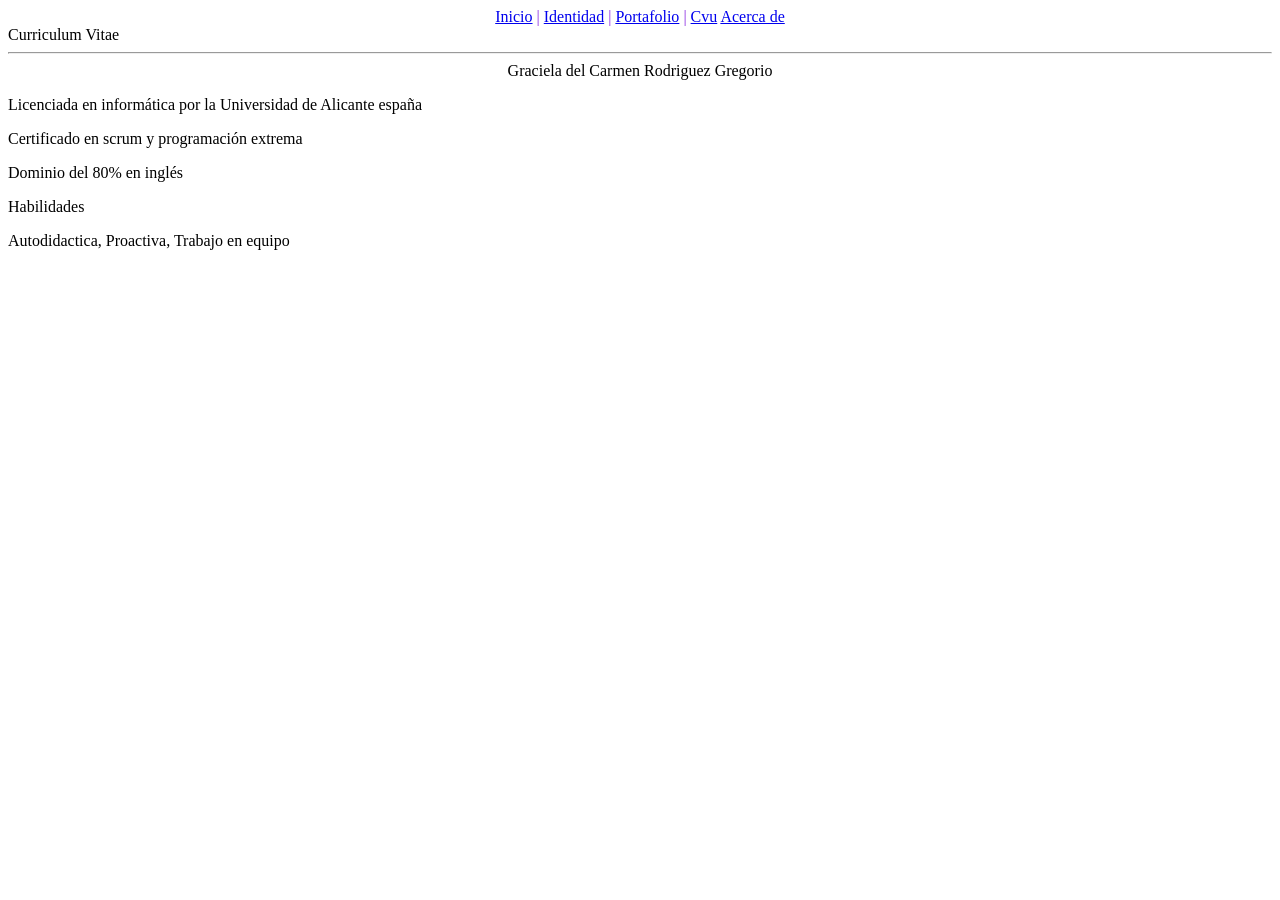
==== cvu.html @ 6262006d "cvu.html" ====
<!DOCTYPE html>
<html lang="en">
<head>
    <meta charset="UTF-8">
    <meta name="viewport" content="width=device-width, initial-scale=1.0">
    <title>Document</title>
    <link rel="stylesheet" type="text/css" href="css/style.css"> 

</head>
<body>
    <div class="menuHorizontal"> 
        <a href="index.html">Inicio</a> | 
        <a href="identidad.html">Identidad</a> | 
        <a href="portafolio.html">Portafolio</a> | 
        <a href="cvu.html">Cvu</a>  
        <a href="acerca.html">Acerca de</a>  
     </div>

     <div class="section-title">Curriculum Vitae</div>

    
    <hr class="dashed-line">

    
    <div class="name">Graciela del Carmen Rodriguez Gregorio</div>

    
    <div class="info-block">
        <p>Licenciada en informática por la Universidad de Alicante españa</p>
        <p>Certificado en scrum y programación extrema</p>
        <p>Dominio del 80% en inglés</p>
    </div>

    
    <div class="section-title">Habilidades</div>
    <p>Autodidactica, Proactiva, Trabajo en equipo</p>
     
     </div>
</body>
</html>
---- css/style.css ----
.menuHorizontal{
text-align: center;
color:blueviolet
}
.titulo{
text-align: center;
color:black
}

.name{
text-align: center;
color:black
}


.maintable{
    margin: auto;
    margin-top: 200px;
    color: rgb(98, 97, 97);
}

.header{
    margin-left: 100px;
    color: rgb(88, 88, 89);
}

.footer{
    text-align: center;
    color: rgb(88, 88, 89);
    margin-top: 100px;
}

.img-conteiner{
  display: flex;
  justify-content: center; 
  align-items: center;     
  gap: 10px;               
  margin-top: 25px;      
  padding: 20px;         
}

.img-conteiner img {
  max-width: 400px;       
  width: 400%;             
  height: auto;           
  transition: transform 0.2s;
}
.separador{
    text-align: center;
    justify-content: center;
}
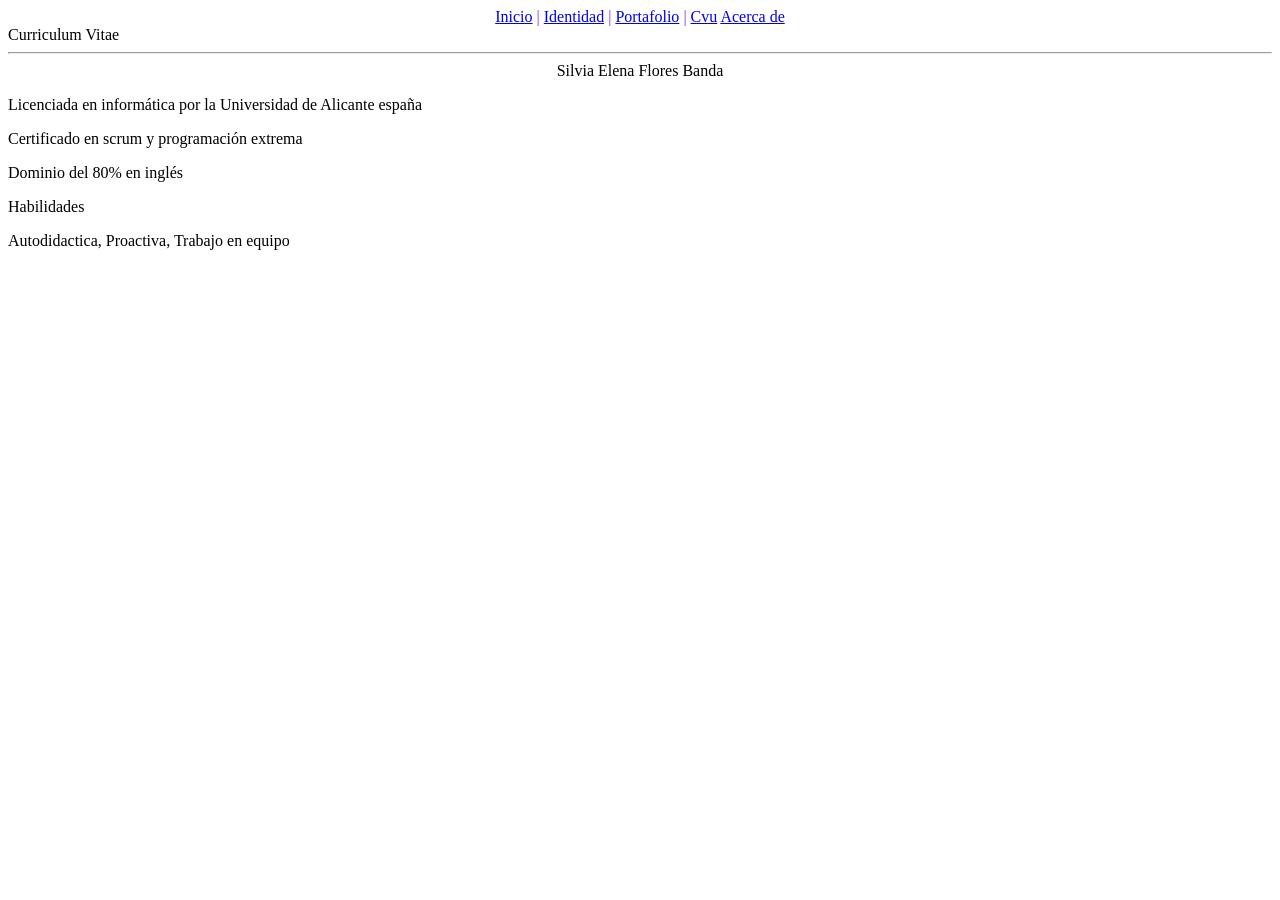
==== commit 8b27bbd3: "cvu. modified" ====
--- a/cvu.html
+++ b/cvu.html
@@ -22,7 +22,7 @@
     <hr class="dashed-line">
 
     
-    <div class="name">Graciela del Carmen Rodriguez Gregorio</div>
+    <div class="name">Silvia Elena Flores Banda</div>
 
     
     <div class="info-block">
